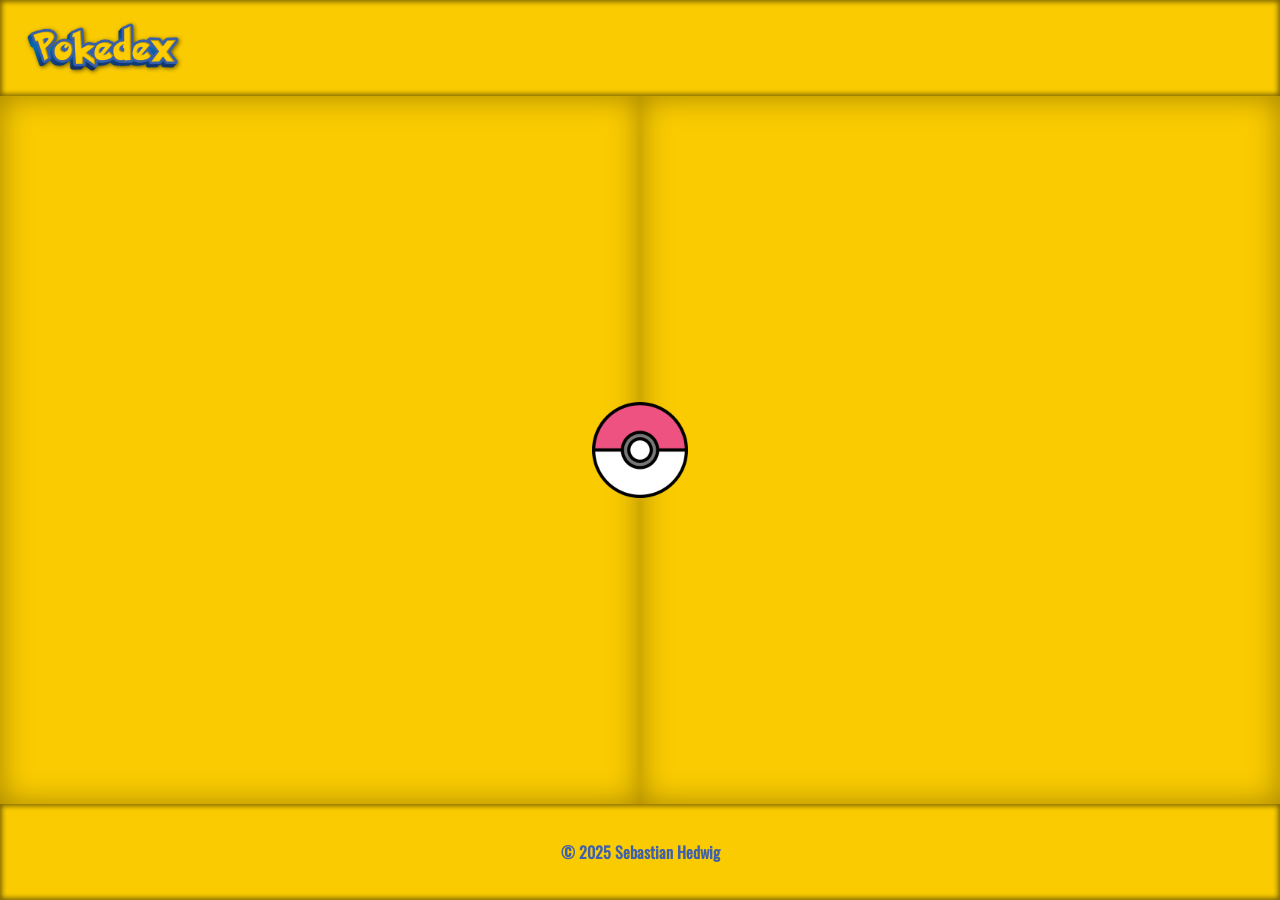
==== index.html @ 70eee452 "deleted onclick event in html" ====
<!DOCTYPE html>
<html lang="de">
<head>
    <meta charset="UTF-8">
    <meta name="viewport" content="width=device-width, initial-scale=1.0">

    <script src="./scripts/poke_api.js"></script>

    <link rel="stylesheet" href="./styles/overlay_start.css">
    <link rel="stylesheet" href="./styles/standart.css">
    <link rel="stylesheet" href="./styles/fonts.css">
    <link rel="stylesheet" href="./styles/pokecard.css">
    <link rel="stylesheet" href="./styles/poke_bg_colors.css">
    <link rel="stylesheet" href="./styles/dialog.css">
    <link rel="stylesheet" href="./style.css">

    <link rel="shortcut icon" href="./assets/icons/favicon_16_flaticon.png" type="image/x-icon">
    <title>Pokedex</title>
</head>
<body onload="init()">
    <div id="cover_overlay" class="overlay"></div>
    
    <header id="page_head"></header>

    <section id="page_content"></section>

    <footer id="page_footer"></footer>

    <dialog id="dialog" class="d_none"></dialog>


    <script src="./scripts/overlay_start.js"></script>
    <script src="./scripts/templates.js"></script>
    <script src="./scripts/poke_search.js"></script>
    <script src="./scripts/dialog.js"></script>
    <script src="./script.js"></script>
</body>
</html>
---- styles/overlay_start.css ----
.overlay {
  position: fixed;
  top: 6rem;
  bottom: 6rem;
  left: 0;
  right: 0;
  z-index: 9999;
  pointer-events: all;
  background: transparent;
}

.overlay_panel {
  position: absolute;
  top: 0;
  height: 100%;
  width: 50%;
  background: rgb(250, 203, 0);
  box-shadow: 0 0 1.9rem rgba(0, 0, 0, 0.35) inset;
  transition: transform 1.2s ease-in-out;
  will-change: transform;
}

.overlay_panel--left {
  left: 0;
  transform: translateX(0%);
}
.overlay_panel--right {
  right: 0;
  transform: translateX(0%);
}

.overlay_spinner {
  position: absolute;
  top: 50%;
  left: 50%;
  width: 6rem;
  height: 6rem;
  display: block;
  transform: translate(-50%, -50%);
  animation: spinOverlayImg 1s linear infinite;
  will-change: transform;
  transition: opacity 0.5s ease;
}

@keyframes spinOverlayImg {
  to {
    transform: translate(-50%, -50%) rotate(360deg);
  }
}

.overlay--curtain-open .overlay_panel--left {
  transform: translateX(-100%);
}
.overlay--curtain-open .overlay_panel--right {
  transform: translateX(100%);
}
.overlay--curtain-open .overlay_spinner {
  opacity: 0;
}
---- styles/standart.css ----
* {
  margin: 0;
  box-sizing: border-box;
}

:root {
  scroll-behavior: smooth;
}

html {
  height: 100%;
}

body {
  height: 100vh;
  display: flex;
  flex-direction: column;
}

body a {
  text-decoration: none;
  color: black;
}

.d_none {
  display: none !important;
}

.visually-hidden {
  position: absolute !important;
  width: 1px; height: 1px;
  padding: 0; margin: -1px;
  overflow: hidden; clip: rect(0 0 0 0);
  white-space: nowrap; border: 0;
}

.content_wrapper {
  max-width: 1920px;
  margin: 0 auto;
}

.p-lr-1r {
  padding: 0 1rem;
}
---- styles/fonts.css ----
@font-face {
  font-family: "Merienda";
  src: url("../assets/fonts/Merienda/Merienda-VariableFont_wght.ttf") format("truetype");
  font-weight: normal;
  font-style: normal;
}

#page_content{
    font-family: "Merienda";
}

@font-face {
  font-family: "Oswald";
  src: url("../assets/fonts/Oswald/Oswald-VariableFont_wght.ttf") format("truetype");
  font-weight: normal;
  font-style: normal;
}

header, footer {
    font-family: "Oswald";
}

@font-face {
  font-family: "Michroma";
  src: url("../assets/fonts/Michroma/Michroma-Regular.ttf") format("truetype");
  font-weight: normal;
  font-style: normal;
}

dialog {
    font-family: "Michroma";
}
---- styles/poke_bg_colors.css ----
.bug {
  background-color: rgba(164, 195, 44, 0.75);
}

.dark {
  background-color: rgba(100, 103, 117, 0.75);
}

.dragon {
  background-color: rgba(40, 112, 200, 0.75);
}

.electric {
  background-color: rgba(240, 218, 82, 0.75);
}

.fairy {
  background-color: rgba(235, 156, 231, 0.75);
}

.fighting {
  background-color: rgba(219, 61, 74, 0.75);
}

.fire {
  background-color: rgba(245, 161, 73, 0.75);
}

.flying {
  background-color: rgba(151, 174, 224, 0.75);
}

.ghost {
  background-color: rgba(101, 111, 191, 0.75);
}

.grass {
  background-color: rgba(104, 191, 106, 0.75);
}

.ground {
  background-color: rgba(207, 140, 91, 0.75);
}

.ice {
  background-color: rgba(129, 209, 194, 0.75);
}

.normal {
  background-color: rgba(160, 162, 158, 0.75);
}

.poison {
  background-color: rgba(168, 99, 201, 0.75);
}

.psychic {
  background-color: rgba(245, 144, 136, 0.75);
}

.rock {
  background-color: rgba(206, 195, 140, 0.75);
}

.steel {
  background-color: rgba(95, 160, 167, 0.75);
}

.water {
  background-color: rgba(104, 171, 226, 0.75);
}
---- styles/dialog.css ----
#dialog {
  position: fixed;
  top: 0;
  left: 0;
  width: 100%;
  height: 100%;
  display: flex;
  justify-content: center;
  align-items: center;
  background: rgba(0, 0, 0, 0.5);
  border: none;
  padding: 0;
  margin: 0;
  z-index: 1000;
}

#dialog.d_none {
  display: none;
}

#dialog::backdrop {
  background: transparent;
  position: static;
}

.dexdlg {
  width: min(980px, 94vw);
  height: min(640px, 86vh);
  display: grid;
  grid-template-columns: 48% 52%;
  gap: 1rem;
  border-radius: 20px;
  background: linear-gradient(180deg, #e53935 0%, #c62828 100%);
  border: 4px solid rgba(0, 0, 0, 0.6);
  box-shadow: 0 8px 22px rgba(0, 0, 0, 0.45),
    inset 0 2px 6px rgba(255, 255, 255, 0.4),
    inset 0 -3px 8px rgba(0, 0, 0, 0.35);
  position: relative;
  padding: 1rem;
}

.dexdlg::before {
  content: "";
  position: absolute;
  left: 0;
  right: 0;
  top: 0;
  border-radius: 20px 20px 0 0 ;
  height: 80px;
  background: linear-gradient(
    180deg,
    rgba(255, 255, 255, 0.55),
    transparent 70%
  );
  pointer-events: none;
  box-shadow: inset 0 1px 0 rgba(255, 255, 255, 0.55),
    inset 0 -1px 0 rgba(0, 0, 0, 0.25);
}

.dexdlg::after {
  content: "";
  position: absolute;
  top: 0;
  bottom: 0;
  left: 50%;
  transform: translateX(-50%);
  width: 18px;
  border-radius: 10px;
  background: linear-gradient(180deg, #b71c1c, #7f0000);
  border-left: 2px solid rgba(255, 255, 255, 0.35);
  border-right: 2px solid rgba(0, 0, 0, 0.55);
  box-shadow: inset 0 0 6px rgba(0, 0, 0, 0.35);
}

.dexdlg__left {
  background: linear-gradient(180deg, #d32f2f, #b71c1c);
  border: 0.2rem solid rgb(0, 0, 0);
  border-radius: 16px;
  padding: 0.6rem;
  box-shadow: inset 0 3px 6px rgba(0, 0, 0, 0.35),
    inset 0 -3px 6px rgba(255, 255, 255, 0.28);
  display: grid;
  grid-template-rows: 1fr auto auto;
  gap: 0.8rem;
  position: relative;
}

.dexdlg__screen {
  border-radius: 12px;
  display: grid;
  place-items: center;
  overflow: hidden;
  background: #1e1e1e;
  box-shadow: inset 0 0 0 3px #000, inset 0 0 0 9px rgb(204, 204, 204),
    inset 0 0 18px rgba(0, 0, 0, 0.35);
  position: relative;
}

.dexdlg__screen img {
  max-width: 95%;
  height: 95%;
  filter: drop-shadow(0 12px 22px rgba(0, 0, 0, 0.32));
}

.dexdlg__controls {
  display: grid;
  grid-template-columns: 1fr 2fr 2fr;
  gap: 0.6rem;
  align-items: center;
}

.dexdlg__controls .btn {
  height: 2.8rem;
  font-size: 1rem;
  width: 100%;
  justify-self: stretch;
}

.dexdlg__controls .btn--primary {
  width: auto;
  padding: 0.5rem 1rem;
  justify-self: center;
}

.btn {
  padding: 0.5rem 1rem;
  border-radius: 10px;
  cursor: pointer;
  font-weight: 700;
  background: linear-gradient(145deg, #d0d0d0, #f0f0f0);
  border: 1px solid #9a9a9a;
  box-shadow: 0px 0px 5px 2px rgba(0, 0, 0, 0.5) inset;
  transition: 0.2s ease;
  position: relative;
  overflow: hidden;
}

.btn:hover {
  filter: brightness(1.1);
}

.btn--primary {
  background: linear-gradient(145deg, #3c4d91, #2a3368);
  color: #fff;
  border-color: #1e2450;
}

.btn--primary:hover {
  filter: brightness(1.2);
}

.dexdlg__meta {
  display: flex;
  justify-content: center;
  flex-direction: column;
  padding: 0.3rem 0.5rem;
  background-color: rgb(250, 235, 215);
  border: 0.2rem solid #000;
  border-radius: 0.5rem;
  box-shadow: inset 0 0 0 3px rgb(204, 204, 204);
}

.dexdlg__right {
  width: 90%;
  justify-self: center;
  background-color: rgb(250, 235, 215);
  border-radius: 1rem;
  border: 0.2rem solid #000;
  box-shadow: inset 0 0 0 6px rgb(204, 204, 204);
  display: flex;
  flex-direction: column;
  position: relative;
  min-height: 0;
}

.dexdlg__nav {
  display: flex;
  justify-content: center;
  gap: 0.6rem;
  padding: 0.6rem 0.5rem;
  background: transparent;
  border-bottom: 2px solid rgb(0, 0, 0);
  border-radius: 16px 16px 0 0;
  flex: 0 0 auto;
}

.dexdlg__nav .tab {
  min-width: 90px;
  text-align: center;
  padding: 0.5rem 0.75rem;
  border-radius: 8px;
  border: 1px solid #9a9a9a;
  background: linear-gradient(145deg, #d0d0d0, #f0f0f0);
  box-shadow: 0px 0px 5px 2px rgba(0, 0, 0, 0.5) inset;
  font-weight: 700;
  transition: 0.2s ease;
}

.dexdlg__nav .tab.is-active {
  background: linear-gradient(145deg, #3c4d91, #2a3368);
  box-shadow: 0px 0px 5px 2px rgba(0, 0, 0, 0.5) inset;
  color: #fff;
  border-color: #1e2450;
}

.dexdlg__nav .tab:hover {
  filter: brightness(1.1);
}

.tab {
  cursor: pointer;
}

.tab-loading {
  display: flex;
  justify-content: center;
  align-items: center;
  height: 100%;
  padding: 2rem 0;
}

.spinner {
  width: 32px;
  height: 32px;
  border: 3px solid rgba(0, 0, 0, 0.2);
  border-top-color: #3c4d91;
  border-radius: 50%;
  animation: spin 0.8s linear infinite;
}

@keyframes spin {
  to {
    transform: rotate(360deg);
  }
}

.dexdlg__content {
  padding: 1rem;
  padding-left: 1.5rem;
  overflow: auto;
  flex: 1 1 auto;
  min-height: 0;
  scrollbar-gutter: stable;
  scrollbar-width: none;
}

.bar {
  display: flex;
  justify-content: space-between;
  align-items: center;
  gap: 0.5rem;
  margin: 2rem 0;
}

.bar__label {
  flex: 0 0 11rem;
  font-weight: 600;
  text-transform: capitalize;
}

.bar__track {
  width: 100%;
  height: 1.8rem;
  background: #e0e0e0;
  border-radius: 0.4rem;
  position: relative;
  box-shadow: inset 0 1px 2px rgba(0, 0, 0, 0.2);
}

.bar__track i {
  display: block;
  height: 100%;
  background: linear-gradient(90deg, #3c4d91, #2a3368);
  color: #fff;
  font-size: 0.6rem;
  font-weight: 700;
  text-align: center;
  line-height: 1.8rem;
  transition: width 0.3s ease;
  white-space: nowrap;
  border-radius: 0.4rem 0 0 0.4rem;
}

.dexdlg .dexdlg__left::before,
.dexdlg .dexdlg__left::after {
  content: "";
  position: absolute;
  top: 10px;
  left: 10px;
  width: 12px;
  height: 12px;
  background: radial-gradient(
      circle,
      rgba(255, 255, 255, 0.95) 0%,
      rgba(255, 255, 255, 0.4) 50%,
      rgba(255, 255, 255, 0) 70%
    ),
    radial-gradient(
      circle at 70% 30%,
      rgba(255, 255, 255, 0.45) 0%,
      rgba(255, 255, 255, 0) 60%
    );
  filter: blur(0.2px);
  border-radius: 50%;
  box-shadow: 0 0 12px rgba(255, 255, 255, 0.45),
    0 0 24px rgba(255, 255, 255, 0.25);
  pointer-events: none;
}

.dexdlg .dexdlg__left::after {
  top: 28px;
  left: 34px;
  width: 8px;
  height: 8px;
  opacity: 0.85;
}

.dexdlg__screen::after {
  content: "";
  position: absolute;
  top: -20%;
  left: -30%;
  width: 160%;
  height: 160%;
  pointer-events: none;
  background: linear-gradient(
      20deg,
      rgba(255, 255, 255, 0.09),
      rgba(255, 255, 255, 0) 35%
    ),
    radial-gradient(
      ellipse at 10% 0%,
      rgba(255, 255, 255, 0.05),
      rgba(255, 255, 255, 0) 60%
    );
  mix-blend-mode: screen;
  transform: translate3d(0, 0, 0);
}

.btn::after {
  content: "";
  position: absolute;
  inset: 0 0 auto 0;
  height: 45%;
  background: linear-gradient(
    180deg,
    rgba(255, 255, 255, 0.35),
    rgba(255, 255, 255, 0)
  );
  pointer-events: none;
}

.evo_chain {
  display: flex;
  flex-direction: column;
  align-items: center;
  padding: 0.5rem 0;
  gap: 0.2rem;
  animation: evoFadeIn 0.6s ease;
}

@keyframes evoFadeIn {
  0% {
    opacity: 0;
    transform: translateY(10px);
  }
  100% {
    opacity: 1;
    transform: translateY(0);
  }
}

.evo_card {
  display: flex;
  flex-direction: column;
  align-items: center;
  justify-content: center;
  width: 8rem;
  padding: 0.3rem 0.5rem;
  background: linear-gradient(145deg, #f2f2f2, #e0e0e0);
  border: 2px solid #bdbdbd;
  border-radius: 10px;
  cursor: pointer;
  transition: transform 0.2s ease, box-shadow 0.2s ease, background 0.2s ease;
  box-shadow: 0 2px 4px rgba(0, 0, 0, 0.25);
  text-transform: capitalize;
}

.evo_card:hover {
  transform: scale(1.01);
  box-shadow: 0 4px 10px rgba(0, 0, 0, 0.35);
  background: linear-gradient(145deg, #e8e8e8, #f6f6f6);
}

.evo_img {
  width: 100%;
  display: flex;
  justify-content: center;
  align-items: center;
  background: #fff;
  border-radius: 8px;
  padding: 0.3rem;
  box-shadow: inset 0 1px 2px rgba(0, 0, 0, 0.15);
}

.evo_img img {
  max-width: 95%;
  height: auto;
  display: block;
}

.evo_label {
  text-align: center;
  font-weight: 600;
  font-size: 0.85rem;
  color: #222;
  margin-top: 0.3rem;
}

.evo_arrow {
  font-size: 1.2rem;
  color: #555;
}

.location-list {
  list-style: none;
  padding: 1.2rem 0;
  margin: 0.3rem 0 0 0;
  display: flex;
  flex-wrap: wrap;
  justify-content: end;
  gap: 0.4rem;
}

.location-list li {
  background: #f0f0f0;
  padding: 0.2rem 0.5rem;
  border-radius: 5px;
  font-size: 0.85rem;
  box-shadow: 0 1px 3px rgba(0, 0, 0, 0.15);
}

.ability-card {
  background: #f8f8f8;
  padding: 0.6rem;
  border-radius: 8px;
  border: 1px solid #ccc;
  margin-bottom: 0.6rem;
  box-shadow: 0 1px 3px rgba(0, 0, 0, 0.1);
}

.ability-card h4 {
  margin: 0 0 0.3rem;
  font-size: 1rem;
  color: #2a2a2a;
}

.ability-card p {
  margin: 0;
  font-size: 0.85rem;
  color: #333;
  line-height: 1.3;
}

.kv {
  display: flex;
  justify-content: space-between;
  align-items: center;
  padding: 0.3rem 0;
  border-bottom: 1px solid #ddd;
  font-size: 0.95rem;
}

.kv span:first-child {
  align-self: start;
  font-weight: 600;
  color: #333;
}

.kv span:last-child {
  color: #222;
  text-align: right;
}

.kv:last-child {
  border-bottom: none;
}

.kv + .kv {
  margin-top: 0.2rem;
}

@media (max-width: 1000px) {
  .dexdlg {
    grid-template-columns: 1fr;
    height: 90vh;
  }
  .dexdlg::after {
    width: 0;
    border: 0;
  }
  .dexdlg__left {
    grid-template-rows: auto auto auto;
  }
  .dexdlg__right {
    min-height: 0;
  }
  .dexdlg__content {
    min-height: 0;
  }

  .evo_chain {
    flex-direction: row;
    justify-content: center;
  }
}

@media (max-width: 540px) {
  .dexdlg {
    width: 95%;
    height: 92vh;
    padding: 0.5rem;
  }

  .dexdlg__left {
    padding: 0.4rem;
    gap: 0.5rem;
  }

  .dexdlg__right {
    width: 100%;
    border-width: 0.15rem;
  }

  .dexdlg__nav .tab {
    min-width: auto;
    padding: 0.4rem 0.6rem;
    font-size: 0.85rem;
  }

  .bar__label {
    flex: 0 0 8rem;
    font-size: 0.85rem;
  }

  .bar__track i {
    font-size: 0.55rem;
    line-height: 1.5rem;
  }

  .evo_card {
    width: 6.5rem;
    padding: 0.2rem 0.4rem;
  }

  .evo_label {
    font-size: 0.8rem;
  }
}

@media (max-width: 400px) {
  .btn {
    font-size: 0.85rem;
    padding: 0.4rem 0.6rem;
  }

  .dexdlg__controls {
    grid-template-columns: 1fr 1fr 1fr;
    gap: 0.4rem;
  }

  .dexdlg__nav {
    gap: 0.4rem;
  }

  .dexdlg__content {
    padding: 0.5rem;
  }
}

@media (max-width: 300px) {
  .dexdlg {
    width: 100%;
    height: 100vh;
    border-radius: 0;
    padding: 0.3rem;
  }

  .dexdlg__left,
  .dexdlg__right {
    border-radius: 6px;
  }

  .dexdlg__nav .tab {
    padding: 0.3rem 0.5rem;
    font-size: 0.75rem;
  }

  .bar__label {
    flex: 0 0 6rem;
    font-size: 0.75rem;
  }

  .evo_card {
    width: 5.5rem;
    padding: 0.1rem 0.3rem;
  }

  .evo_label {
    font-size: 0.7rem;
  }
}
---- style.css ----
#page_head {
  display: flex;
  background-color: rgb(250, 203, 0);
  color: rgb(62, 96, 173);
  min-height: 6rem;
  box-shadow: 0px 0px 5px 2px rgba(0,0,0,0.5) inset;
}

header img {
  max-height: 4.5rem;
}

#header_content {
  width: 100%;
  display: flex;
  align-items: center;
}

#page_content {
  background-color: rgb(250, 235, 215);
  display: flex;
  flex: 1;
  overflow-y: auto;
  box-shadow: 0px 0px 5px 2px rgba(0,0,0,0.5) inset;
}

#main_content_container {
  display: flex;
  flex-direction: column;
}

#page_footer {
  display: flex;
  background-color: rgb(250, 203, 0);
  color: rgb(62, 96, 173);
  align-items: center;
  font-weight: 600;
  min-height: 6rem;
  box-shadow: 0px 0px 5px 2px rgba(0,0,0,0.5) inset;
}

#pokesearch_container {
  display: flex;
  flex-direction: column;
  align-items: center;
  justify-content: center;
  text-wrap: nowrap;
}

#pokesearch_title_img {
  max-height: 6rem;
  max-width: 100%;
}

.search_btn {
  height: 1.7rem;
  font-weight: 600;
  background-color: rgb(62, 96, 173);
  color: rgb(250, 203, 0);
  box-shadow: 0px 0px 5px 2px rgba(0,0,0,0.5) inset;
  border-radius: 0.3rem;
  cursor: pointer;
}

.search_btn:hover {
  background-color: rgb(45, 70, 125);
  transform: scale(1.05);
}

#load_btn {
  display: flex;
  margin: 1rem auto;
  padding: 0.5rem 1rem;
  font-size: 1rem;
  font-weight: 600;
  background-color: rgb(62, 96, 173);
  color: rgb(250, 203, 0);
  border: none;
  border-radius: 8px;
  box-shadow: 0px 0px 5px 2px rgba(0,0,0,0.5) inset;
  cursor: pointer;
  transition: background 0.2s;
}

#load_btn:hover {
  background-color: rgb(45, 70, 125);
  transform: scale(1.05);
}

#load_btn:disabled {
  background-color: rgb(204, 204, 204);
  cursor: not-allowed;
}
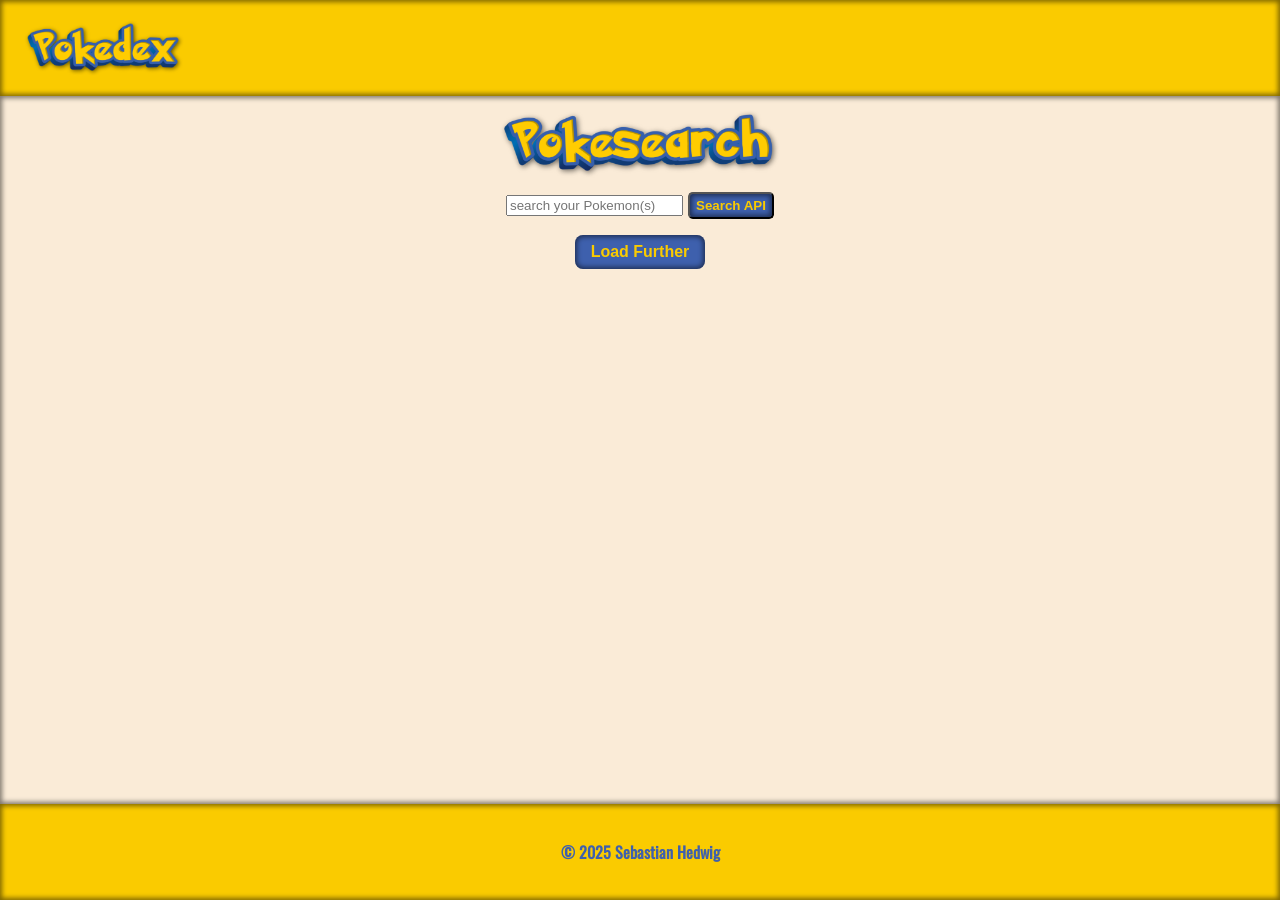
==== commit d81f29c8: "last fine look =)" ====
--- a/index.html
+++ b/index.html
@@ -1,38 +1,41 @@
 <!DOCTYPE html>
 <html lang="de">
-<head>
-    <meta charset="UTF-8">
-    <meta name="viewport" content="width=device-width, initial-scale=1.0">
+    <head>
+        <meta charset="UTF-8">
+        <meta name="viewport" content="width=device-width, initial-scale=1.0">
 
-    <script src="./scripts/poke_api.js"></script>
+        <link rel="stylesheet" href="./styles/overlay_start.css">
+        <link rel="stylesheet" href="./styles/standart.css">
+        <link rel="stylesheet" href="./styles/fonts.css">
+        <link rel="stylesheet" href="./styles/pokecard.css">
+        <link rel="stylesheet" href="./styles/poke_bg_colors.css">
+        <link rel="stylesheet" href="./styles/dex_dialog_interface.css">
+        <link rel="stylesheet" href="./styles/dex_dialog_infotabs.css">
+        <link rel="stylesheet" href="./styles/dialog_main.css">
+        <link rel="stylesheet" href="./style.css">
 
-    <link rel="stylesheet" href="./styles/overlay_start.css">
-    <link rel="stylesheet" href="./styles/standart.css">
-    <link rel="stylesheet" href="./styles/fonts.css">
-    <link rel="stylesheet" href="./styles/pokecard.css">
-    <link rel="stylesheet" href="./styles/poke_bg_colors.css">
-    <link rel="stylesheet" href="./styles/dialog.css">
-    <link rel="stylesheet" href="./style.css">
+        <link rel="shortcut icon" href="./assets/icons/favicon_16_flaticon.png" type="image/x-icon">
+        <title>Pokedex</title>
+    </head>
 
-    <link rel="shortcut icon" href="./assets/icons/favicon_16_flaticon.png" type="image/x-icon">
-    <title>Pokedex</title>
-</head>
-<body onload="init()">
-    <div id="cover_overlay" class="overlay"></div>
-    
-    <header id="page_head"></header>
+    <body onload="init()">
+        <div id="cover_overlay" class="overlay"></div>
+        
+        <header id="page_head"></header>
 
-    <section id="page_content"></section>
+        <section id="page_content"></section>
 
-    <footer id="page_footer"></footer>
+        <footer id="page_footer"></footer>
 
-    <dialog id="dialog" class="d_none"></dialog>
+        <dialog id="dialog" class="d_none"></dialog>
 
-
-    <script src="./scripts/overlay_start.js"></script>
-    <script src="./scripts/templates.js"></script>
-    <script src="./scripts/poke_search.js"></script>
-    <script src="./scripts/dialog.js"></script>
-    <script src="./script.js"></script>
-</body>
+        <script src="./scripts/main_overview.js"></script>
+        <script src="./scripts/overlay_start.js"></script>
+        <script src="./scripts/main_templates.js"></script>
+        <script src="./scripts/poke_search.js"></script>
+        <script src="./scripts/dialog_templates.js"></script>
+        <script src="./scripts/dialog_helper.js"></script>
+        <script src="./scripts/dialog_controller.js"></script>
+        <script src="./script.js"></script>
+    </body>
 </html>
--- a/styles/overlay_start.css
+++ b/styles/overlay_start.css
@@ -20,11 +20,12 @@
   will-change: transform;
 }
 
-.overlay_panel--left {
+.overlay_panel_left {
   left: 0;
   transform: translateX(0%);
 }
-.overlay_panel--right {
+
+.overlay_panel_right {
   right: 0;
   transform: translateX(0%);
 }
@@ -48,12 +49,14 @@
   }
 }
 
-.overlay--curtain-open .overlay_panel--left {
+.overlay_curtain_open .overlay_panel_left {
   transform: translateX(-100%);
 }
-.overlay--curtain-open .overlay_panel--right {
+
+.overlay_curtain_open .overlay_panel_right {
   transform: translateX(100%);
 }
-.overlay--curtain-open .overlay_spinner {
+
+.overlay_curtain_open .overlay_spinner {
   opacity: 0;
 }
--- a/styles/standart.css
+++ b/styles/standart.css
@@ -26,7 +26,7 @@
   display: none !important;
 }
 
-.visually-hidden {
+.visually_hidden {
   position: absolute !important;
   width: 1px; height: 1px;
   padding: 0; margin: -1px;
--- a/styles/dex_dialog_interface.css
+++ b/styles/dex_dialog_interface.css
@@ -0,0 +1,268 @@
+/* Dex-Main-Dialog-Interface */
+.dexdlg {
+  width: min(61.25rem, 94vw);
+  height: min(40rem, 86vh);
+  display: grid;
+  grid-template-columns: 48% 52%;
+  gap: 1rem;
+  border-radius: 1.25rem;
+  background: linear-gradient(180deg, rgb(229, 57, 53) 0%, rgb(198, 40, 40) 100%);
+  border: 0.25rem solid rgba(0, 0, 0, 0.6);
+  box-shadow: 0 0.5rem 1.375rem rgba(0, 0, 0, 0.45),
+    inset 0 0.125rem 0.375rem rgba(255, 255, 255, 0.4),
+    inset 0 -0.188rem 0.5rem rgba(0, 0, 0, 0.35);
+  position: relative;
+  padding: 1rem;
+}
+
+.dexdlg::before {
+  content: "";
+  position: absolute;
+  left: 0;
+  right: 0;
+  top: 0;
+  border-radius: 1.25rem 1.25rem 0 0 ;
+  height: 80px;
+  background: linear-gradient(
+    180deg,
+    rgba(255, 255, 255, 0.55),
+    transparent 70%
+  );
+  pointer-events: none;
+  box-shadow: inset 0 0.063rem 0 rgba(255, 255, 255, 0.55),
+    inset 0 -0.063rem 0 rgba(0, 0, 0, 0.25);
+}
+
+.dexdlg::after {
+  content: "";
+  position: absolute;
+  top: 0;
+  bottom: 0;
+  left: 50%;
+  transform: translateX(-50%);
+  width: 1.125rem;
+  border-radius: 0.625rem;
+  background: linear-gradient(180deg, rgb(183, 28, 28), rgb(127, 0, 0));
+  border-left: 0.125rem solid rgba(255, 255, 255, 0.35);
+  border-right: 0.125rem solid rgba(0, 0, 0, 0.55);
+  box-shadow: inset 0 0 6px rgba(0, 0, 0, 0.35);
+}
+
+/* Dex-Left-Dialog-Interface: */
+.dexdlg_left {
+  background: linear-gradient(180deg, rgb(211, 47, 47), rgb(183, 28, 28));
+  border: 0.2rem solid rgb(0, 0, 0);
+  border-radius: 1rem;
+  padding: 0.6rem;
+  box-shadow: inset 0 0.188rem 0.375rem rgba(0, 0, 0, 0.35),
+    inset 0 -0.188rem 0.375rem rgba(255, 255, 255, 0.28);
+  display: grid;
+  grid-template-rows: 1fr auto auto;
+  gap: 0.8rem;
+  position: relative;
+}
+
+.dexdlg .dexdlg_left::before,
+.dexdlg .dexdlg_left::after {
+  content: "";
+  position: absolute;
+  top: 0.625rem;
+  left: 0.625rem;
+  width: 0.75rem;
+  height: 0.75rem;
+  background: radial-gradient(
+      circle,
+      rgba(255, 255, 255, 0.95) 0%,
+      rgba(255, 255, 255, 0.4) 50%,
+      rgba(255, 255, 255, 0) 70%
+    ),
+    radial-gradient(
+      circle at 70% 30%,
+      rgba(255, 255, 255, 0.45) 0%,
+      rgba(255, 255, 255, 0) 60%
+    );
+  filter: blur(0.013rem);
+  border-radius: 50%;
+  box-shadow: 0 0 0.75rem rgba(255, 255, 255, 0.45),
+    0 0 1.5rem rgba(255, 255, 255, 0.25);
+  pointer-events: none;
+}
+
+.dexdlg .dexdlg_left::after {
+  top: 1.75rem;
+  left: 2.125rem;
+  width: 0.5rem;
+  height: 0.5rem;
+  opacity: 0.85;
+}
+
+.dexdlg_screen {
+  border-radius: 0.75rem;
+  display: grid;
+  place-items: center;
+  background: #1e1e1e;
+  box-shadow: inset 0 0 0 0.188rem rgb(0, 0, 0), inset 0 0 0 0.563rem rgb(204, 204, 204),
+    inset 0 0 1.125rem rgba(0, 0, 0, 0.35);
+  position: relative;
+}
+
+.dexdlg_screen::after {
+  content: "";
+  position: absolute;
+  top: -20%;
+  left: -30%;
+  width: 160%;
+  height: 160%;
+  pointer-events: none;
+  background: linear-gradient(
+      20deg,
+      rgba(255, 255, 255, 0.09),
+      rgba(255, 255, 255, 0) 35%
+    ),
+    radial-gradient(
+      ellipse at 10% 0%,
+      rgba(255, 255, 255, 0.05),
+      rgba(255, 255, 255, 0) 60%
+    );
+  mix-blend-mode: screen;
+  transform: translate3d(0, 0, 0);
+}
+
+.dexdlg_screen img {
+  max-width: 95%;
+  height: 95%;
+  filter: drop-shadow(0 0.75rem 1.375rem rgba(0, 0, 0, 0.32));
+}
+
+.dexdlg_controls {
+  display: grid;
+  grid-template-columns: 1fr 2fr 2fr;
+  gap: 0.6rem;
+  align-items: center;
+}
+
+.dexdlg_controls .btn {
+  height: 2.8rem;
+  font-size: 1rem;
+  width: 100%;
+  justify-self: stretch;
+}
+
+.dexdlg_controls .btn_primary {
+  width: auto;
+  padding: 0.5rem 1rem;
+  justify-self: center;
+}
+
+.btn {
+  padding: 0.5rem 1rem;
+  border-radius: 10px;
+  cursor: pointer;
+  font-weight: 700;
+  background: linear-gradient(145deg, rgb(208, 208, 208), rgb(240, 240, 240));
+  border: 0.063rem solid rgb(154, 154, 154);
+  box-shadow: 0 0 0.313rem 0.125rem rgba(0, 0, 0, 0.5) inset;
+  transition: 0.2s ease;
+  position: relative;
+  overflow: hidden;
+}
+
+.btn::after {
+  content: "";
+  position: absolute;
+  inset: 0 0 auto 0;
+  height: 45%;
+  background: linear-gradient(
+    180deg,
+    rgba(255, 255, 255, 0.35),
+    rgba(255, 255, 255, 0)
+  );
+  pointer-events: none;
+}
+
+.btn:hover {
+  filter: brightness(1.1);
+}
+
+.btn_primary {
+  background: linear-gradient(145deg, rgb(60, 77, 145), rgb(42, 51, 104));
+  color: rgb(255, 255, 255);
+  border-color: rgb(30, 36, 80);
+}
+
+.btn_primary:hover {
+  filter: brightness(1.2);
+}
+
+.dexdlg_meta {
+  display: flex;
+  justify-content: center;
+  flex-direction: column;
+  padding: 0.3rem 0.5rem;
+  background-color: rgb(250, 235, 215);
+  border: 0.2rem solid rgb(0, 0, 0);
+  border-radius: 0.5rem;
+  box-shadow: inset 0 0 0 0.188rem rgb(204, 204, 204);
+}
+
+/* Dex-Right-Dialog-Interface */
+.dexdlg_right {
+  width: 90%;
+  justify-self: center;
+  background-color: rgb(250, 235, 215);
+  border-radius: 1rem;
+  border: 0.2rem solid rgb(0, 0, 0);
+  box-shadow: inset 0 0 0 0.375rem rgb(204, 204, 204);
+  display: flex;
+  flex-direction: column;
+  position: relative;
+  min-height: 0;
+}
+
+.dexdlg_nav {
+  display: flex;
+  justify-content: center;
+  gap: 0.6rem;
+  padding: 0.6rem 0.5rem;
+  background: transparent;
+  border-bottom: 0.125rem solid rgb(0, 0, 0);
+  border-radius: 1rem 1rem 0 0;
+  flex: 0 0 auto;
+}
+
+.dexdlg_nav .tab {
+  min-width: 5.625rem;
+  text-align: center;
+  padding: 0.5rem 0.75rem;
+  border-radius: 0.5rem;
+  border: 0.063rem solid rgb(154, 154, 154);
+  background: linear-gradient(145deg, rgb(208, 208, 208), rgb(240, 240, 240));
+  box-shadow: 0 0 0.313rem 0.125rem rgba(0, 0, 0, 0.5) inset;
+  font-weight: 700;
+  transition: 0.2s ease;
+}
+
+.dexdlg_nav .tab.is_active {
+  background: linear-gradient(145deg, rgb(60, 77, 145), rgb(42, 51, 104));
+  box-shadow: 0 0 0.313rem 0.125rem rgba(0, 0, 0, 0.5) inset;
+  color: rgb(255, 255, 255);
+  border-color: rgb(30, 36, 80);
+}
+
+.dexdlg_nav .tab:hover {
+  filter: brightness(1.1);
+}
+
+.tab {
+  cursor: pointer;
+}
+
+.dexdlg_content {
+  padding: 1rem;
+  padding-left: 1.5rem;
+  overflow: auto;
+  flex: 1 1 auto;
+  min-height: 0;
+  scrollbar-gutter: stable;
+  scrollbar-width: none;
+}
--- a/styles/dex_dialog_infotabs.css
+++ b/styles/dex_dialog_infotabs.css
@@ -0,0 +1,181 @@
+/* Main-Tab_Content: */
+.kv {
+  display: flex;
+  justify-content: space-between;
+  align-items: center;
+  padding: 0.3rem 0;
+  border-bottom: 0.063rem solid rgb(221, 221, 221);
+  font-size: 0.95rem;
+}
+
+.kv span:first-child {
+  align-self: start;
+  font-weight: 600;
+  color: #333;
+}
+
+.kv span:last-child {
+  color: #222;
+  text-align: right;
+}
+
+.kv:last-child {
+  border-bottom: none;
+}
+
+.kv + .kv {
+  margin-top: 0.2rem;
+}
+
+.location_list {
+  list-style: none;
+  padding: 1.2rem 0;
+  margin: 0.3rem 0 0 0;
+  display: flex;
+  flex-wrap: wrap;
+  justify-content: end;
+  gap: 0.4rem;
+}
+
+.location_list li {
+  background: rgb(240, 240, 240);
+  padding: 0.2rem 0.5rem;
+  border-radius: 5px;
+  font-size: 0.85rem;
+  box-shadow: 0 0.063rem 0.188rem rgba(0, 0, 0, 0.15);
+}
+
+/* Status-Tab-Content: */
+.bar {
+  display: flex;
+  justify-content: space-between;
+  align-items: center;
+  gap: 0.5rem;
+  margin: 2rem 0;
+}
+
+.bar_label {
+  flex: 0 0 11rem;
+  font-weight: 600;
+  text-transform: capitalize;
+}
+
+.bar_track {
+  width: 100%;
+  height: 1.8rem;
+  background: rgb(224, 224, 224);
+  border-radius: 0.4rem;
+  position: relative;
+  box-shadow: inset 0 0.063rem 0.125rem rgba(0, 0, 0, 0.2);
+}
+
+.bar_track i {
+  display: block;
+  height: 100%;
+  background: linear-gradient(90deg, rgb(60, 77, 145), rgb(42, 51, 104));
+  color: rgb(255, 255, 255);
+  font-size: 0.6rem;
+  font-weight: 700;
+  text-align: center;
+  line-height: 1.8rem;
+  transition: width 0.3s ease;
+  white-space: nowrap;
+  border-radius: 0.4rem 0 0 0.4rem;
+}
+
+/* Abilities-Tab-Content: */
+.ability_card {
+  background: rgb(248, 248, 248);
+  padding: 0.6rem;
+  border-radius: 0.5rem;
+  border: 0.063rem solid rgb(204, 204, 204);
+  margin-bottom: 0.6rem;
+  box-shadow: 0 0.063rem 0.188rem rgba(0, 0, 0, 0.1);
+}
+
+.ability_card h4 {
+  margin: 0 0 0.3rem;
+  font-size: 1rem;
+  color: rgb(42, 42, 42);
+}
+
+.ability_card p {
+  margin: 0;
+  font-size: 0.85rem;
+  color: rgb(51, 51, 51);
+  line-height: 1.3;
+}
+
+
+/* Evo-Tab-Content: */
+.evo_chain {
+  display: flex;
+  flex-direction: column;
+  align-items: center;
+  padding: 0.5rem 0;
+  gap: 0.2rem;
+  animation: evoFadeIn 0.6s ease;
+}
+
+@keyframes evoFadeIn {
+  0% {
+    opacity: 0;
+    transform: translateY(10px);
+  }
+  100% {
+    opacity: 1;
+    transform: translateY(0);
+  }
+}
+
+.evo_card {
+  display: flex;
+  flex-direction: column;
+  align-items: center;
+  justify-content: center;
+  width: 8rem;
+  padding: 0.3rem 0.5rem;
+  background: linear-gradient(145deg, rgb(242, 242, 242), rgb(224, 224, 224));
+  border: 0.125rem solid rgb(189, 189, 189);
+  border-radius: 0.625rem;
+  cursor: pointer;
+  transition: transform 0.2s ease, box-shadow 0.2s ease, background 0.2s ease;
+  box-shadow: 0 0.125rem 0.25rem rgba(0, 0, 0, 0.25);
+  text-transform: capitalize;
+}
+
+.evo_card:hover {
+  transform: scale(1.01);
+  box-shadow: 0 0.25rem 0.625rem rgba(0, 0, 0, 0.35);
+  background: linear-gradient(145deg, #e8e8e8, #f6f6f6);
+}
+
+.evo_img {
+  width: 100%;
+  display: flex;
+  justify-content: center;
+  align-items: center;
+  background: rgb(255, 255, 255);
+  border-radius: 0.5rem;
+  padding: 0.3rem;
+  box-shadow: inset 0 0.063rem 0.125rem rgba(0, 0, 0, 0.15);
+}
+
+.evo_img img {
+  max-width: 95%;
+  height: auto;
+  display: block;
+}
+
+.evo_label {
+  text-align: center;
+  font-weight: 600;
+  font-size: 0.85rem;
+  color: #222;
+  margin-top: 0.3rem;
+}
+
+.evo_arrow {
+  font-size: 1.2rem;
+  color: #555;
+}
--- a/styles/dialog_main.css
+++ b/styles/dialog_main.css
@@ -0,0 +1,259 @@
+#dialog {
+  position: fixed;
+  top: 0;
+  left: 0;
+  width: 100%;
+  height: 100%;
+  display: flex;
+  justify-content: center;
+  align-items: center;
+  background: rgba(0, 0, 0, 0.5);
+  border: none;
+  padding: 0;
+  margin: 0;
+  z-index: 1000;
+}
+
+#dialog.d_none {
+  display: none;
+}
+
+#dialog::backdrop {
+  background: transparent;
+  position: static;
+}
+
+.tab_loading {
+  display: flex;
+  justify-content: center;
+  align-items: center;
+  height: 100%;
+  padding: 2rem 0;
+}
+
+.spinner {
+  width: 2rem;
+  height: 2rem;
+  border: 0.2rem solid rgba(0, 0, 0, 0.2);
+  border-top-color: rgb(60, 77, 145);
+  border-radius: 50%;
+  animation: spin 0.8s linear infinite;
+}
+
+@keyframes spin {
+  to {
+    transform: rotate(360deg);
+  }
+}
+
+/* Media-Queries: */
+@media (max-width: 1000px) {
+  .dexdlg {
+    grid-template-columns: 1fr;
+    height: 90vh;
+  }
+  .dexdlg::after {
+    width: 0;
+    border: 0;
+  }
+  .dexdlg_left {
+    grid-template-rows: auto auto auto;
+  }
+  .dexdlg_right {
+    width: 100%;
+    min-height: 0;
+    height: 24rem;
+    box-shadow: inset 0 0 0 0.2rem rgb(204, 204, 204);
+  }
+  .dexdlg_content {
+    padding-left: 1rem;
+    min-height: 0;
+  }
+  .bar {
+    margin: 0.8rem 0;
+  }
+  .evo_chain {
+    margin-top: 2rem;
+    flex-direction: row;
+    justify-content: center;
+  }
+  .evo_arrow {
+    padding: 0 0.5rem 0.5rem 0.5rem;
+    rotate: 270deg;
+  }
+}
+
+@media (max-width: 560px) {
+  .dexdlg {
+    width: 95%;
+    height: 92vh;
+    padding: 0.5rem;
+  }
+  .dexdlg_left {
+    padding: 0.4rem;
+    gap: 0.5rem;
+  }
+  .dexdlg_right {
+    height: 27.5rem;
+    border-width: 0.15rem;
+  }
+  .dexdlg_nav .tab {
+    min-width: auto;
+    padding: 0.4rem 0.6rem;
+    font-size: 0.85rem;
+  }
+  .bar_label {
+    flex: 0 0 8rem;
+    font-size: 0.85rem;
+  }
+  .bar_track i {
+    font-size: 0.55rem;
+    line-height: 1.5rem;
+  }
+  .evo_card {
+    width: 7rem;
+    padding: 0.2rem 0.4rem;
+  }
+  .evo_label {
+    font-size: 0.8rem;
+  }
+}
+
+@media (max-width: 500px) {
+  .evo_chain {
+    flex-direction: column;
+  }
+  .evo_arrow {
+    padding: 0;
+    rotate: unset;
+  }
+  .dexdlg_right {
+    height: 31.5rem;
+  }
+}
+
+@media (max-width: 400px) {
+  .btn {
+    font-size: 0.85rem;
+    padding: 0.4rem 0.6rem;
+  }
+  .dexdlg_controls {
+    grid-template-columns: 1fr 1fr 1fr;
+    gap: 0.4rem;
+  }
+  .dexdlg_nav {
+    gap: 0.4rem;
+  }
+  .dexdlg_content {
+    padding: 0.5rem;
+  }
+  .dexdlg_right {
+    height: 36.5rem;
+  }
+}
+
+@media (max-width: 350px) {
+  .dexdlg {
+    width: 100%;
+    height: 100vh;
+    border-radius: 0;
+    padding: 0.3rem;
+  }
+  .dexdlg_left,
+  .dexdlg_right {
+    border-radius: 0.375rem;
+  }
+  .dexdlg_right {
+    height: 43.5rem;
+  }
+  .dexdlg_nav .tab {
+    padding: 0.3rem 0.5rem;
+    font-size: 0.75rem;
+  }
+  .bar__label {
+    flex: 0 0 6rem;
+    font-size: 0.75rem;
+  }
+  .evo_card {
+    width: 5.5rem;
+    padding: 0.1rem 0.3rem;
+  }
+  .evo_label {
+    font-size: 0.7rem;
+  }
+}
+
+@media(max-width: 270px) {
+  .dexdlg__right {
+    height: 48.5rem;
+  }
+}
+
+@media (min-width: 3840px) {
+  html {
+    font-size: 20px;
+  }
+  .dexdlg {
+    width: min(80rem, 90vw);
+    height: min(48rem, 86vh);
+  }
+  .dexdlg__controls .btn {
+    height: 3rem;
+    font-size: 1.05rem;
+  }
+  .dexdlg__content {
+    padding: 1.1rem 1.5rem;
+  }
+  .bar__track {
+    height: 1.9rem;
+  }
+  .bar__track i {
+    line-height: 1.9rem;
+  }
+  .evo_card {
+    width: 9rem;
+  }
+}
+
+@media (min-width: 5120px) {
+  .dexdlg_nav .tab {
+    min-width: 9rem;
+    min-height: 2.5rem;
+    font-size: larger;
+  }
+
+  html {
+    font-size: 24px;
+  }
+  .dexdlg {
+    width: min(110rem, 80vw);
+    height: min(64rem, 86vh);
+  }
+  .dexdlg__controls .btn {
+    height: 3.2rem;
+    font-size: 1.1rem;
+  }
+  .evo_card {
+    width: 11rem;
+  }
+}
+
+@media (min-width: 6400px) {
+  html {
+    font-size: 26px;
+  }
+  .dexdlg {
+    width: min(128rem, 78vw);
+    height: min(72rem, 86vh);
+  }
+}
+
+@media (min-width: 7680px) {
+  html {
+    font-size: 30px;
+  }
+  .dexdlg {
+    width: min(150rem, 74vw);
+    height: min(84rem, 86vh);
+  }
+}
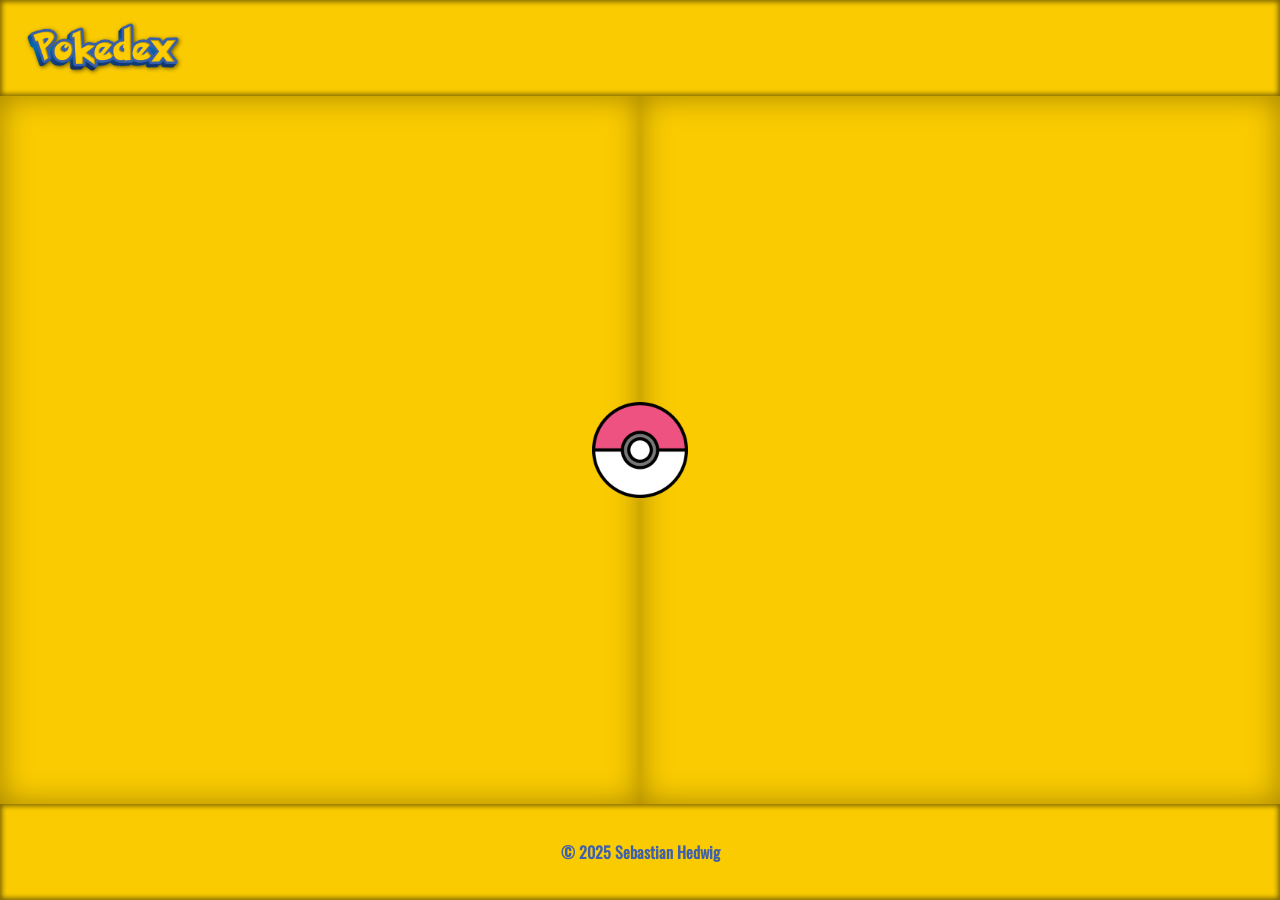
==== commit 4111387b: "reorganized JS Dialog Helper." ====
--- a/index.html
+++ b/index.html
@@ -1,41 +1,53 @@
 <!DOCTYPE html>
 <html lang="de">
-    <head>
-        <meta charset="UTF-8">
-        <meta name="viewport" content="width=device-width, initial-scale=1.0">
+  <head>
+    <meta charset="UTF-8">
+    <meta name="viewport" content="width=device-width, initial-scale=1.0">
 
-        <link rel="stylesheet" href="./styles/overlay_start.css">
-        <link rel="stylesheet" href="./styles/standart.css">
-        <link rel="stylesheet" href="./styles/fonts.css">
-        <link rel="stylesheet" href="./styles/pokecard.css">
-        <link rel="stylesheet" href="./styles/poke_bg_colors.css">
-        <link rel="stylesheet" href="./styles/dex_dialog_interface.css">
-        <link rel="stylesheet" href="./styles/dex_dialog_infotabs.css">
-        <link rel="stylesheet" href="./styles/dialog_main.css">
-        <link rel="stylesheet" href="./style.css">
+    <link rel="stylesheet" href="./styles/overlay_start.css">
+    <link rel="stylesheet" href="./styles/standart.css">
+    <link rel="stylesheet" href="./styles/fonts.css">
+    <link rel="stylesheet" href="./styles/pokecard.css">
+    <link rel="stylesheet" href="./styles/poke_bg_colors.css">
+    <link rel="stylesheet" href="./styles/dex_dialog_interface.css">
+    <link rel="stylesheet" href="./styles/dex_dialog_infotabs.css">
+    <link rel="stylesheet" href="./styles/dialog_main.css">
+    <link rel="stylesheet" href="./style.css">
 
-        <link rel="shortcut icon" href="./assets/icons/favicon_16_flaticon.png" type="image/x-icon">
-        <title>Pokedex</title>
-    </head>
+    <link rel="shortcut icon" href="./assets/icons/favicon_16_flaticon.png" type="image/x-icon">
+    <title>Pokedex</title>
+  </head>
 
-    <body onload="init()">
-        <div id="cover_overlay" class="overlay"></div>
-        
-        <header id="page_head"></header>
+  <body onload="init()">
+    <div id="cover_overlay" class="overlay"></div>
+    <header id="page_head"></header>
+    <section id="page_content"></section>
+    <footer id="page_footer"></footer>
+    <dialog id="dialog" class="d_none"></dialog>
 
-        <section id="page_content"></section>
+    <script src="./scripts/main_overview.js"></script>
+    <script src="./scripts/overlay_start.js"></script>
+    <script src="./scripts/main_templates.js"></script>
+    <script src="./scripts/poke_search.js"></script>
 
-        <footer id="page_footer"></footer>
+    <script src="./scripts/dialog_helper/constants_and_nav.js"></script>
+    <script src="./scripts/dialog_helper/type_utilities.js"></script>
+    <script src="./scripts/dialog_helper/stats_math.js"></script>
+    <script src="./scripts/dialog_helper/stats_accessors.js"></script>
+    <script src="./scripts/dialog_helper/fetch.js"></script>
+    <script src="./scripts/dialog_helper/species_evolution.js"></script>
+    <script src="./scripts/dialog_helper/cache_ensure.js"></script>
+    <script src="./scripts/dialog_helper/ability.js"></script>
+    <script src="./scripts/dialog_helper/ui_utilities.js"></script>
+    <script src="scripts/dialog_helper/main_formatters.js"></script>
 
-        <dialog id="dialog" class="d_none"></dialog>
+    <script src="./scripts/dialog_templates.js"></script>
 
-        <script src="./scripts/main_overview.js"></script>
-        <script src="./scripts/overlay_start.js"></script>
-        <script src="./scripts/main_templates.js"></script>
-        <script src="./scripts/poke_search.js"></script>
-        <script src="./scripts/dialog_templates.js"></script>
-        <script src="./scripts/dialog_helper.js"></script>
-        <script src="./scripts/dialog_controller.js"></script>
-        <script src="./script.js"></script>
-    </body>
-</html>+    <script src="./scripts/dialog_helper/render_main.js"></script>
+    <script src="./scripts/dialog_helper/render_stats.js"></script>
+    <script src="./scripts/dialog_helper/render_evo.js"></script>
+
+    <script src="./scripts/dialog_controller.js"></script>
+    <script src="./script.js"></script>
+  </body>
+</html>
--- a/styles/dex_dialog_interface.css
+++ b/styles/dex_dialog_interface.css
@@ -164,7 +164,7 @@
   box-shadow: 0 0 0.313rem 0.125rem rgba(0, 0, 0, 0.5) inset;
   transition: 0.2s ease;
   position: relative;
-  overflow: hidden;
+  overflow: auto;
 }
 
 .btn::after {
--- a/styles/dialog_main.css
+++ b/styles/dialog_main.css
@@ -49,25 +49,35 @@
 /* Media-Queries: */
 @media (max-width: 1000px) {
   .dexdlg {
+    grid-template-rows: minmax(0, 50%) minmax(0, 50%);
     grid-template-columns: 1fr;
     height: 90vh;
+    min-height: 0;
   }
   .dexdlg::after {
     width: 0;
     border: 0;
   }
   .dexdlg_left {
-    grid-template-rows: auto auto auto;
+    grid-template-rows: minmax(0, 1fr) auto auto;
+    min-height: 0;
+  }
+
+  .dexdlg_screen img,
+  .dexdlg_screen .poke_img {
+    max-width: calc(100% - 1.13rem);
+    max-height: calc(100% - 1.13rem);
+    position: absolute;
   }
   .dexdlg_right {
     width: 100%;
-    min-height: 0;
-    height: 24rem;
     box-shadow: inset 0 0 0 0.2rem rgb(204, 204, 204);
   }
   .dexdlg_content {
+    flex: 1 1 auto;
     padding-left: 1rem;
     min-height: 0;
+    overflow: auto;
   }
   .bar {
     margin: 0.8rem 0;
@@ -81,6 +91,7 @@
     padding: 0 0.5rem 0.5rem 0.5rem;
     rotate: 270deg;
   }
+
 }
 
 @media (max-width: 560px) {
@@ -94,7 +105,6 @@
     gap: 0.5rem;
   }
   .dexdlg_right {
-    height: 27.5rem;
     border-width: 0.15rem;
   }
   .dexdlg_nav .tab {
@@ -127,9 +137,6 @@
     padding: 0;
     rotate: unset;
   }
-  .dexdlg_right {
-    height: 31.5rem;
-  }
 }
 
 @media (max-width: 400px) {
@@ -147,9 +154,6 @@
   .dexdlg_content {
     padding: 0.5rem;
   }
-  .dexdlg_right {
-    height: 36.5rem;
-  }
 }
 
 @media (max-width: 350px) {
@@ -163,14 +167,11 @@
   .dexdlg_right {
     border-radius: 0.375rem;
   }
-  .dexdlg_right {
-    height: 43.5rem;
-  }
   .dexdlg_nav .tab {
     padding: 0.3rem 0.5rem;
     font-size: 0.75rem;
   }
-  .bar__label {
+  .bar_label {
     flex: 0 0 6rem;
     font-size: 0.75rem;
   }
@@ -183,12 +184,7 @@
   }
 }
 
-@media(max-width: 270px) {
-  .dexdlg__right {
-    height: 48.5rem;
-  }
-}
-
+/* Media-Queries for wider Screens */
 @media (min-width: 3840px) {
   html {
     font-size: 20px;
@@ -204,10 +200,10 @@
   .dexdlg__content {
     padding: 1.1rem 1.5rem;
   }
-  .bar__track {
+  .bar_track {
     height: 1.9rem;
   }
-  .bar__track i {
+  .bar_track i {
     line-height: 1.9rem;
   }
   .evo_card {
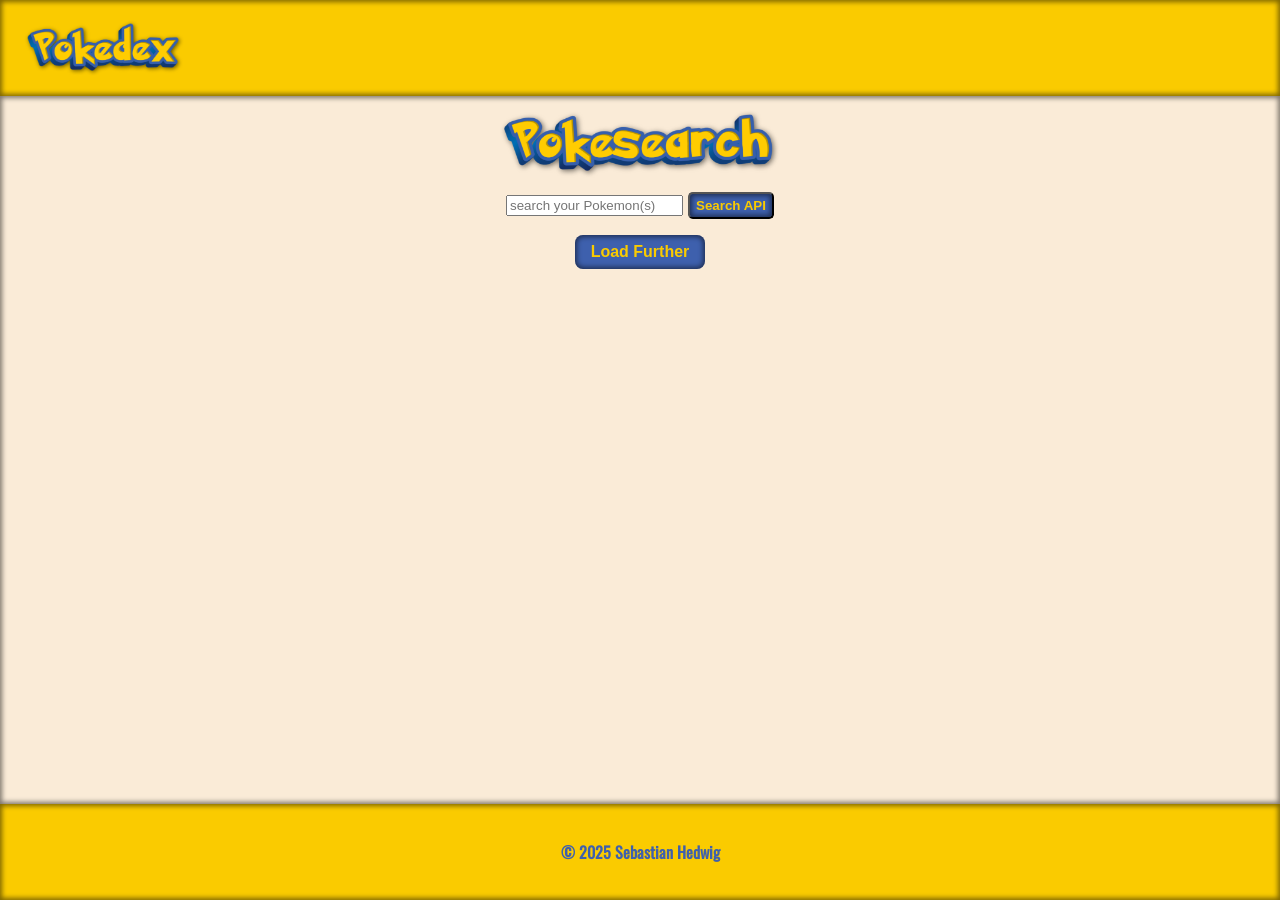
==== commit 33cb9e4f: "Last Code formatting and reorganisations" ====
--- a/index.html
+++ b/index.html
@@ -36,10 +36,9 @@
     <script src="./scripts/dialog_helper/stats_accessors.js"></script>
     <script src="./scripts/dialog_helper/fetch.js"></script>
     <script src="./scripts/dialog_helper/species_evolution.js"></script>
-    <script src="./scripts/dialog_helper/cache_ensure.js"></script>
     <script src="./scripts/dialog_helper/ability.js"></script>
     <script src="./scripts/dialog_helper/ui_utilities.js"></script>
-    <script src="scripts/dialog_helper/main_formatters.js"></script>
+    <script src="./scripts/dialog_helper/main_formatters.js"></script>
 
     <script src="./scripts/dialog_templates.js"></script>
 
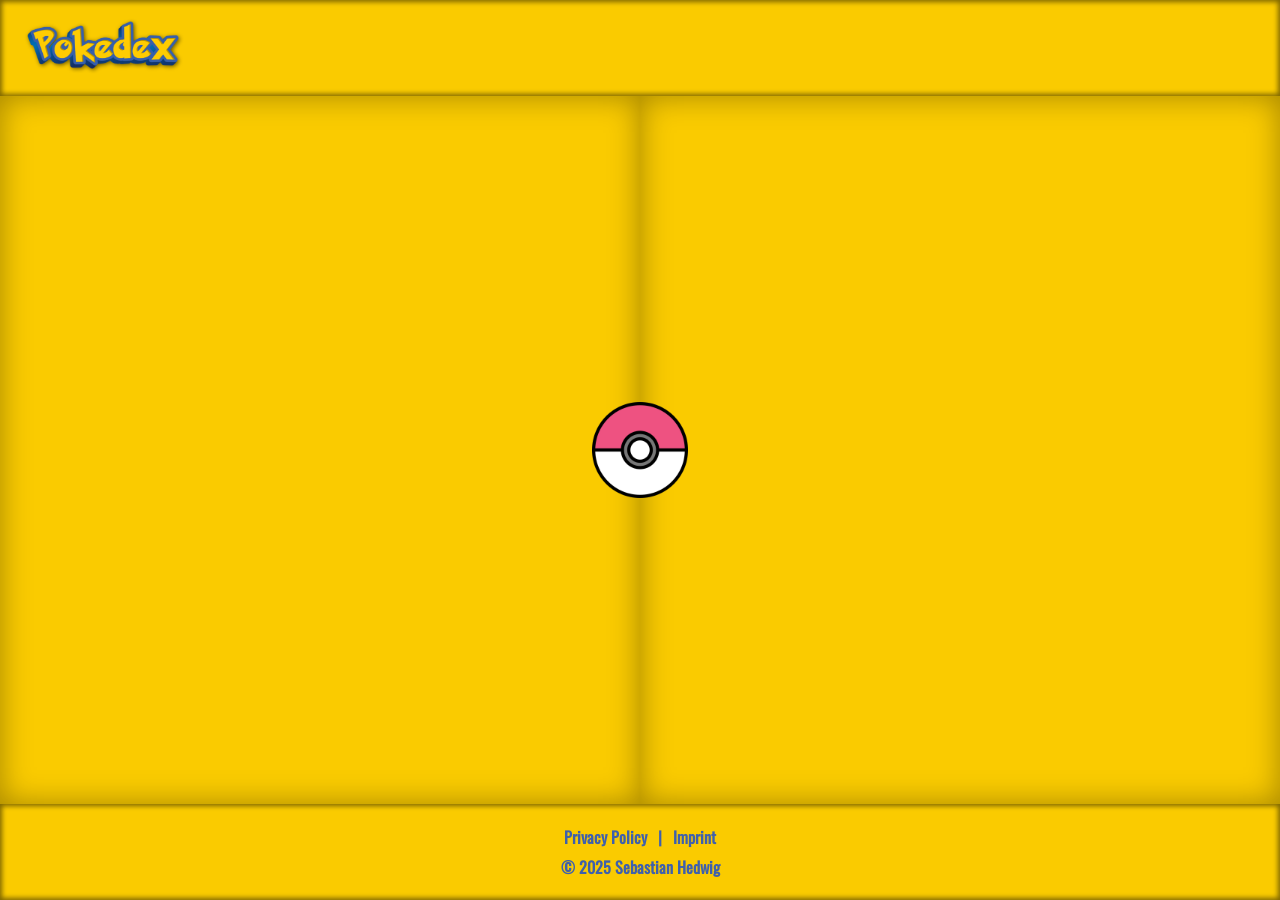
==== commit f1a58a67: "Add legal pages, footer links, and accessibility improvements - Add Privacy Policy and Legal Notice " ====
--- a/index.html
+++ b/index.html
@@ -12,6 +12,8 @@
     <link rel="stylesheet" href="./styles/dex_dialog_interface.css">
     <link rel="stylesheet" href="./styles/dex_dialog_infotabs.css">
     <link rel="stylesheet" href="./styles/dialog_main.css">
+    <link rel="stylesheet" href="./styles/impressum.css">
+    <link rel="stylesheet" href="./styles/privacy.css">
     <link rel="stylesheet" href="./style.css">
 
     <link rel="shortcut icon" href="./assets/icons/favicon_16_flaticon.png" type="image/x-icon">
@@ -23,7 +25,7 @@
     <header id="page_head"></header>
     <section id="page_content"></section>
     <footer id="page_footer"></footer>
-    <dialog id="dialog" class="d_none"></dialog>
+    <dialog id="dialog" class="d_none" aria-label="Pokemon details"></dialog>
 
     <script src="./scripts/main_overview.js"></script>
     <script src="./scripts/overlay_start.js"></script>
--- a/styles/impressum.css
+++ b/styles/impressum.css
@@ -0,0 +1,24 @@
+.legal_content {
+  display: flex;
+  flex-direction: column;
+  align-items: center;
+  text-align: center;
+  gap: 1.5rem;
+  color: rgb(62, 96, 173);
+  line-height: 1.6;
+}
+
+.legal_content h1,
+.legal_content h2 {
+  color: rgb(45, 70, 125);
+}
+
+.legal_content a {
+  color: rgb(62, 96, 173);
+  font-weight: 600;
+  text-decoration: none;
+}
+
+.legal_content a:hover {
+  color: rgb(45, 70, 125);
+}
--- a/styles/privacy.css
+++ b/styles/privacy.css
@@ -0,0 +1,43 @@
+.legal_page_content {
+  min-height: 0;
+  padding: 2rem 0 6rem;
+  scrollbar-width: none;
+  align-items: flex-start;
+}
+
+.privacy_content {
+  width: 100%;
+  max-width: 70rem;
+  display: flex;
+  flex-direction: column;
+  gap: 1rem;
+  color: rgb(62, 96, 173);
+  line-height: 1.6;
+  padding-bottom: 4rem;
+}
+
+.privacy_content h1,
+.privacy_content h2 {
+  color: rgb(45, 70, 125);
+}
+
+.privacy_content ul {
+  padding-left: 1.5rem;
+}
+
+.privacy_content li {
+  margin-bottom: 0.5rem;
+}
+
+.privacy_content a {
+  color: rgb(62, 96, 173);
+  font-weight: 600;
+}
+
+.privacy_content a:hover {
+  color: rgb(45, 70, 125);
+}
+
+.seal {
+  margin-top: 1rem;
+}
--- a/style.css
+++ b/style.css
@@ -14,6 +14,28 @@
   width: 100%;
   display: flex;
   align-items: center;
+  justify-content: space-between;
+  gap: 1rem;
+}
+
+.header_back_link {
+  display: flex;
+  align-items: baseline;
+  gap: 0.35rem;
+  color: rgb(62, 96, 173);
+  font-size: 1.2rem;
+  font-weight: 700;
+  line-height: 1;
+  padding-right: 1rem;
+}
+
+.back_arrow {
+  font-size: 1.8rem;
+  font-weight: 900;
+}
+
+.header_back_link:hover {
+  color: rgb(45, 70, 125);
 }
 
 #page_content {
@@ -37,6 +59,29 @@
   font-weight: 600;
   min-height: 6rem;
   box-shadow: 0px 0px 5px 2px rgba(0,0,0,0.5) inset;
+}
+
+#footer_content {
+  width: 100%;
+  display: flex;
+  flex-direction: column;
+  align-items: center;
+  gap: 0.4rem;
+}
+
+.footer_links {
+  display: flex;
+  align-items: center;
+  gap: 0.7rem;
+  text-decoration: none;
+}
+
+.footer_links a {
+  color: rgb(62, 96, 173);
+}
+
+.footer_links a:hover {
+  color: rgb(45, 70, 125);
 }
 
 #pokesearch_container {
